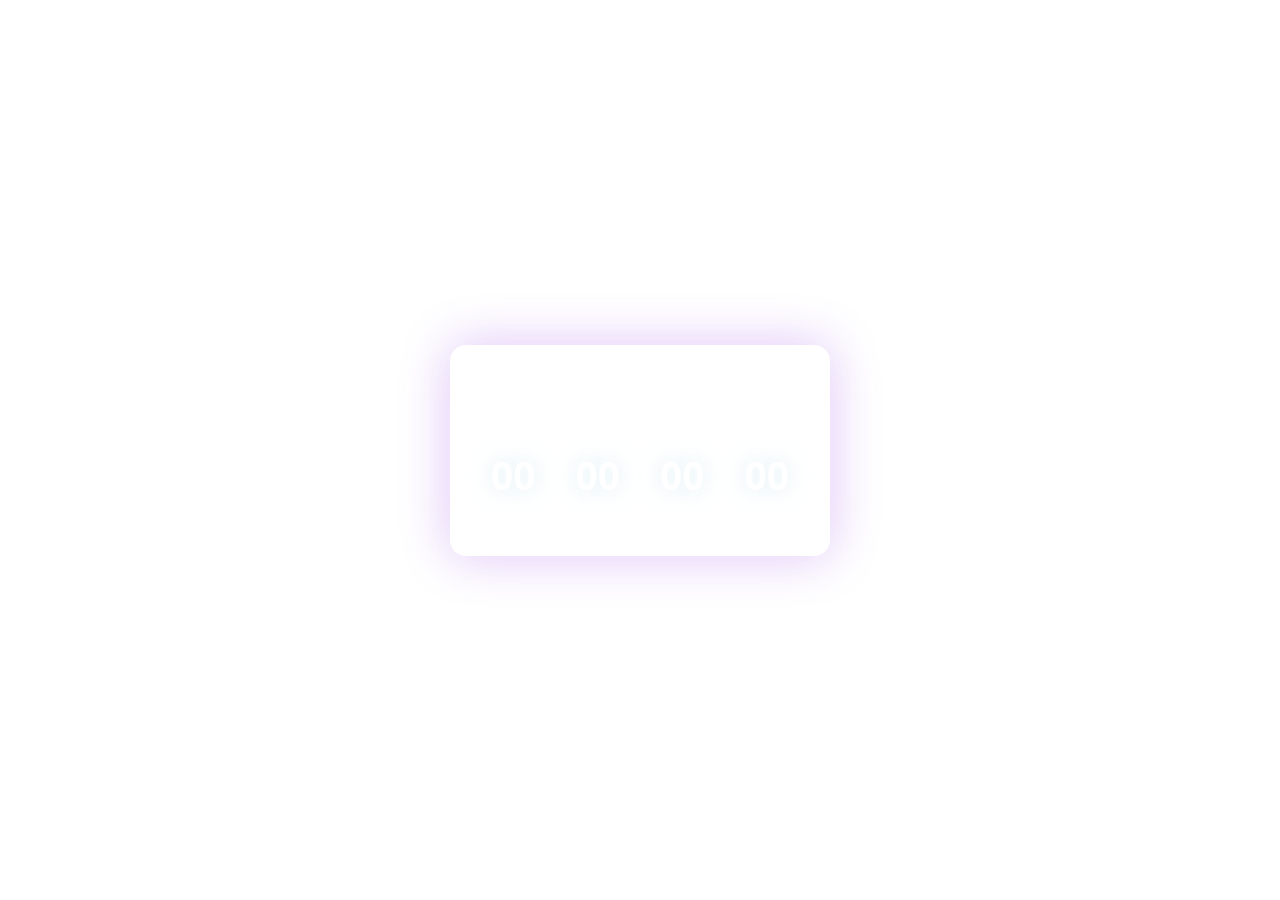
==== countdown.html @ 618856ce "Add files via upload" ====
<!DOCTYPE html>
<html lang="vi">
<head>
  <meta charset="UTF-8" />
  <meta name="viewport" content="width=device-width, initial-scale=1" />
  <title>Đếm ngày cùng mình nha ♥</title>
<script src="js/heart.js"></script>
  <style>
    * { box-sizing: border-box; margin: 0; padding: 0; }

    body {
      font-family: sans-serif;
      background: url('bigstock-Festive-Background-With-Natura-80575025-1000x667.webp') center/cover fixed no-repeat;
      display: flex;
      align-items: center;
      justify-content: center;
      height: 100vh;
      color: #fff;
    }

    .countdown-wrapper {
      background: rgba(255, 255, 255, 0.08);
      backdrop-filter: blur(15px);
      -webkit-backdrop-filter: blur(15px);
      border-radius: 1rem;
      padding: 1.5rem;
      border: 1px solid rgba(255,255,255,0.2);
      box-shadow: 0 0 25px rgba(255,255,255,0.2),
                  0 0 50px rgba(138,43,226,0.3);
      width: 380px;
      transition: all 0.3s ease-in-out;
    }

    .time-container {
      display: flex;
      gap: 0.5rem;
    }

    .time-box {
      flex: 1;
      padding: 0.75rem 0;
      text-align: center;
      border-radius: 0.5rem;
      background: rgba(255, 255, 255, 0.12);
      backdrop-filter: blur(6px);
      box-shadow: inset 0 0 12px rgba(255,255,255,0.15);
      animation: shimmer 4s infinite alternate;
    }

    @keyframes shimmer {
      from { box-shadow: inset 0 0 12px rgba(255,255,255,0.15); }
      to   { box-shadow: inset 0 0 20px rgba(255,255,255,0.4); }
    }

    .number {
      font-size: 2.5rem;
      font-weight: bold;
      text-shadow: 0 0 10px rgba(255,255,255,0.9),
                   0 0 20px rgba(173,216,230,0.6);
    }

    .unit {
      margin-top: 0.25rem;
      font-size: 0.85rem;
    }
  </style>
</head>
<body>
  <div class="countdown-wrapper">
    <h2 style="text-align:center; margin-bottom:1rem;">Đếm ngược tới ngày 25/05/2026</h2>
    <div class="time-container">
      <div class="time-box">
        <div id="days"   class="number">00</div>
        <div class="unit">Ngày</div>
      </div>
      <div class="time-box">
        <div id="hours"  class="number">00</div>
        <div class="unit">Giờ</div>
      </div>
      <div class="time-box">
        <div id="minutes" class="number">00</div>
        <div class="unit">Phút</div>
      </div>
      <div class="time-box">
        <div id="seconds" class="number">00</div>
        <div class="unit">Giây</div>
      </div>
    </div>
    <audio autoplay loop>
      <source src="basubexo.m4a" type="audio/mpeg">
    </audio>
  </div>

  <script>
    document.addEventListener("DOMContentLoaded", () => {
      const title = "♥♥♥ Đếm ngày cùng Pi nha ";
      let idx = 0;
      setInterval(() => {
        document.title = title.slice(idx) + title.slice(0, idx);
        idx = (idx + 1) % title.length;
      }, 150);

      const targetDate = new Date(2026, 4, 25, 0, 0, 0);  
      const ids = ['days','hours','minutes','seconds'];

      function update() {
        const diff = targetDate - new Date();
        if (diff <= 0) {
          ids.forEach(id => document.getElementById(id).textContent = '00');
          clearInterval(timer);
          alert("Hết giờ rồi ♥");
          return;
        }
        const days    = Math.floor(diff / (1000 * 60 * 60 * 24));
        const hours   = Math.floor((diff / (1000 * 60 * 60)) % 24);
        const minutes = Math.floor((diff / (1000 * 60)) % 60);
        const seconds = Math.floor((diff / 1000) % 60);

        const pad = n => String(n).padStart(2,'0');
        document.getElementById('days').textContent    = pad(days);
        document.getElementById('hours').textContent   = pad(hours);
        document.getElementById('minutes').textContent = pad(minutes);
        document.getElementById('seconds').textContent = pad(seconds);
      }

      const timer = setInterval(update, 1000);
      update();
    });
  </script>
</body>
</html>
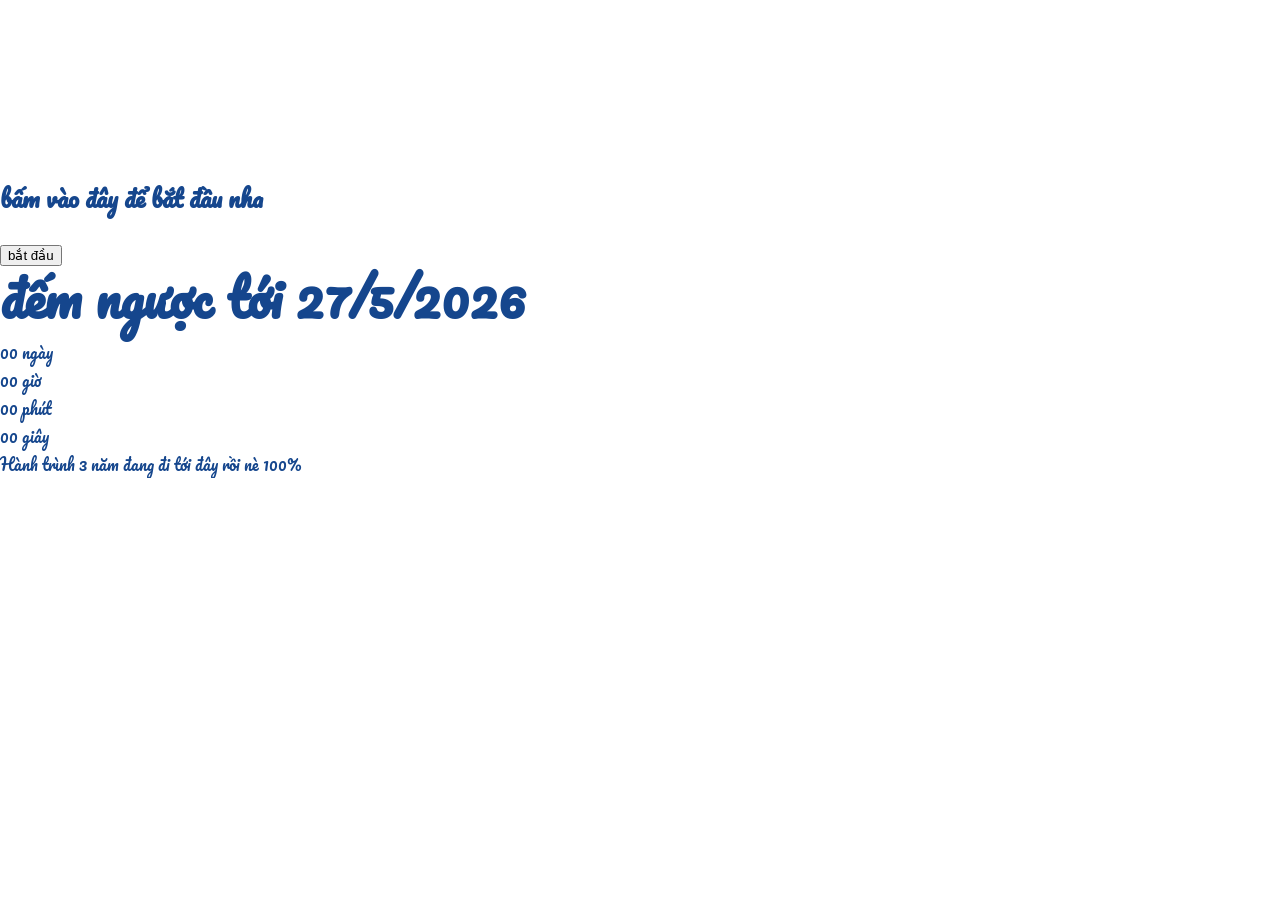
==== commit 3f76798f: "Update countdown.html" ====
--- a/countdown.html
+++ b/countdown.html
@@ -5,127 +5,70 @@
   <meta name="viewport" content="width=device-width, initial-scale=1" />
   <title>Đếm ngày cùng mình nha ♥</title>
 <script src="js/heart.js"></script>
-  <style>
-    * { box-sizing: border-box; margin: 0; padding: 0; }
+ <link rel="preconnect" href="https://fonts.googleapis.com" />
+  <link rel="preconnect" href="https://fonts.gstatic.com" crossorigin />
+  <link
+    href="https://fonts.googleapis.com/css2?family=Pacifico&display=swap"
+    rel="stylesheet"
+  />
 
-    body {
-      font-family: sans-serif;
-      background: url('bigstock-Festive-Background-With-Natura-80575025-1000x667.webp') center/cover fixed no-repeat;
-      display: flex;
-      align-items: center;
-      justify-content: center;
-      height: 100vh;
-      color: #fff;
-    }
-
-    .countdown-wrapper {
-      background: rgba(255, 255, 255, 0.08);
-      backdrop-filter: blur(15px);
-      -webkit-backdrop-filter: blur(15px);
-      border-radius: 1rem;
-      padding: 1.5rem;
-      border: 1px solid rgba(255,255,255,0.2);
-      box-shadow: 0 0 25px rgba(255,255,255,0.2),
-                  0 0 50px rgba(138,43,226,0.3);
-      width: 380px;
-      transition: all 0.3s ease-in-out;
-    }
-
-    .time-container {
-      display: flex;
-      gap: 0.5rem;
-    }
-
-    .time-box {
-      flex: 1;
-      padding: 0.75rem 0;
-      text-align: center;
-      border-radius: 0.5rem;
-      background: rgba(255, 255, 255, 0.12);
-      backdrop-filter: blur(6px);
-      box-shadow: inset 0 0 12px rgba(255,255,255,0.15);
-      animation: shimmer 4s infinite alternate;
-    }
-
-    @keyframes shimmer {
-      from { box-shadow: inset 0 0 12px rgba(255,255,255,0.15); }
-      to   { box-shadow: inset 0 0 20px rgba(255,255,255,0.4); }
-    }
-
-    .number {
-      font-size: 2.5rem;
-      font-weight: bold;
-      text-shadow: 0 0 10px rgba(255,255,255,0.9),
-                   0 0 20px rgba(173,216,230,0.6);
-    }
-
-    .unit {
-      margin-top: 0.25rem;
-      font-size: 0.85rem;
-    }
-  </style>
+  <link rel="stylesheet" href="style.css" />
 </head>
 <body>
-  <div class="countdown-wrapper">
-    <h2 style="text-align:center; margin-bottom:1rem;">Đếm ngược tới ngày 25/05/2026</h2>
-    <div class="time-container">
-      <div class="time-box">
-        <div id="days"   class="number">00</div>
-        <div class="unit">Ngày</div>
-      </div>
-      <div class="time-box">
-        <div id="hours"  class="number">00</div>
-        <div class="unit">Giờ</div>
-      </div>
-      <div class="time-box">
-        <div id="minutes" class="number">00</div>
-        <div class="unit">Phút</div>
-      </div>
-      <div class="time-box">
-        <div id="seconds" class="number">00</div>
-        <div class="unit">Giây</div>
-      </div>
+  <canvas id="particleCanvas"></canvas>
+
+  <div id="startPopup" class="popup-overlay">
+    <div class="popup-box">
+      <h2 class="popup-title">bấm vào đây để bắt đầu nha</h2>
+      <button id="startBtn" class="popup-btn">bắt đầu</button>
     </div>
-    <audio autoplay loop>
-      <source src="basubexo.m4a" type="audio/mpeg">
-    </audio>
   </div>
 
-  <script>
-    document.addEventListener("DOMContentLoaded", () => {
-      const title = "♥♥♥ Đếm ngày cùng Pi nha ";
-      let idx = 0;
-      setInterval(() => {
-        document.title = title.slice(idx) + title.slice(0, idx);
-        idx = (idx + 1) % title.length;
-      }, 150);
+  <main class="countdown-page">
+    <section class="countdown-container">
+      <h1 class="countdown-title">đếm ngược tới 27/5/2026</h1>
 
-      const targetDate = new Date(2026, 4, 25, 0, 0, 0);  
-      const ids = ['days','hours','minutes','seconds'];
+      <div class="countdown-frame">
+        <div class="countdown-grid">
+          <div class="time-card">
+            <span id="days" class="time-value">000</span>
+            <span class="time-label">ngày</span>
+          </div>
 
-      function update() {
-        const diff = targetDate - new Date();
-        if (diff <= 0) {
-          ids.forEach(id => document.getElementById(id).textContent = '00');
-          clearInterval(timer);
-          alert("Hết giờ rồi ♥");
-          return;
-        }
-        const days    = Math.floor(diff / (1000 * 60 * 60 * 24));
-        const hours   = Math.floor((diff / (1000 * 60 * 60)) % 24);
-        const minutes = Math.floor((diff / (1000 * 60)) % 60);
-        const seconds = Math.floor((diff / 1000) % 60);
+          <div class="time-card">
+            <span id="hours" class="time-value">00</span>
+            <span class="time-label">giờ</span>
+          </div>
 
-        const pad = n => String(n).padStart(2,'0');
-        document.getElementById('days').textContent    = pad(days);
-        document.getElementById('hours').textContent   = pad(hours);
-        document.getElementById('minutes').textContent = pad(minutes);
-        document.getElementById('seconds').textContent = pad(seconds);
-      }
+          <div class="time-card">
+            <span id="minutes" class="time-value">00</span>
+            <span class="time-label">phút</span>
+          </div>
 
-      const timer = setInterval(update, 1000);
-      update();
-    });
-  </script>
+          <div class="time-card">
+            <span id="seconds" class="time-value">00</span>
+            <span class="time-label">giây</span>
+          </div>
+        </div>
+      </div>
+
+      <div class="progress-block">
+        <div class="progress-top">
+          <span>Hành trình 3 năm đang đi tới đây rồi nè</span>
+          <span id="progressPercent">0%</span>
+        </div>
+
+        <div class="progress-bar">
+          <div id="progressFill" class="progress-fill"></div>
+        </div>
+      </div>
+    </section>
+  </main>
+
+  <audio id="bgMusic" loop>
+    <source src="media/music/song.mp3" type="audio/mpeg" />
+  </audio>
+
+  <script src="script.js"></script>
 </body>
-</html>+</html>
--- a/style.css
+++ b/style.css
@@ -0,0 +1,154 @@
+:root {
+  --blue: #1f5fbf;
+  --blue-soft: rgba(31, 95, 191, 0.14);
+  --blue-border: rgba(31, 95, 191, 0.55);
+  --text: #15468d;
+  --white: #ffffff;
+}
+
+* {
+  box-sizing: border-box;
+}
+
+html, body {
+  margin: 0;
+  min-height: 100%;
+  background: var(--white);
+  font-family: 'Pacifico', cursive;
+  color: var(--text);
+  overflow: hidden;
+}
+
+body {
+  position: relative;
+}
+
+#particle-canvas {
+  position: fixed;
+  inset: 0;
+  width: 100%;
+  height: 100%;
+  z-index: 0;
+  pointer-events: none;
+}
+
+.page-wrap {
+  min-height: 100vh;
+  display: grid;
+  place-items: center;
+  padding: 24px;
+  position: relative;
+  z-index: 1;
+}
+
+.countdown-shell {
+  width: min(960px, 100%);
+  text-align: center;
+}
+
+.eyebrow {
+  font-size: 1.2rem;
+  margin-bottom: 10px;
+}
+
+h1 {
+  font-size: clamp(2rem, 4vw, 3.8rem);
+  line-height: 1.2;
+  margin: 0 0 10px;
+}
+
+.subtext,
+.note {
+  font-size: clamp(1rem, 2vw, 1.2rem);
+  line-height: 1.7;
+  margin: 12px auto;
+  max-width: 800px;
+}
+
+.progress-card,
+.outer-box {
+  background: rgba(255,255,255,0.86);
+  border: 2px solid var(--blue-border);
+  box-shadow: 0 16px 40px rgba(31, 95, 191, 0.12);
+  border-radius: 28px;
+  backdrop-filter: blur(6px);
+}
+
+.progress-card {
+  margin: 28px auto 22px;
+  padding: 20px 22px;
+  width: min(760px, 100%);
+}
+
+.progress-label-row {
+  display: flex;
+  justify-content: space-between;
+  gap: 12px;
+  font-size: clamp(1rem, 2vw, 1.2rem);
+  margin-bottom: 14px;
+}
+
+.progress-track {
+  height: 18px;
+  border-radius: 999px;
+  overflow: hidden;
+  background: rgba(31, 95, 191, 0.12);
+  border: 1px solid rgba(31, 95, 191, 0.25);
+}
+
+.progress-fill {
+  width: 83%;
+  height: 100%;
+  border-radius: inherit;
+  background: linear-gradient(90deg, #2a6bce, #1f5fbf);
+  box-shadow: 0 0 20px rgba(31, 95, 191, 0.35);
+  transition: width 0.8s ease;
+}
+
+.outer-box {
+  padding: clamp(18px, 3vw, 32px);
+}
+
+.count-grid {
+  display: grid;
+  grid-template-columns: repeat(4, minmax(0, 1fr));
+  gap: 18px;
+}
+
+.time-box {
+  min-height: 180px;
+  border-radius: 24px;
+  border: 2px solid var(--blue-border);
+  display: flex;
+  flex-direction: column;
+  align-items: center;
+  justify-content: center;
+  background: linear-gradient(180deg, rgba(255,255,255,0.95), rgba(31, 95, 191, 0.06));
+  box-shadow: inset 0 0 0 1px rgba(31, 95, 191, 0.08);
+  padding: 20px;
+}
+
+.time-box span {
+  display: block;
+  font-size: clamp(2.3rem, 5vw, 4.6rem);
+  line-height: 1;
+  margin-bottom: 14px;
+}
+
+.time-box small {
+  font-size: clamp(1rem, 2vw, 1.2rem);
+}
+
+@media (max-width: 760px) {
+  html, body {
+    overflow: auto;
+  }
+
+  .count-grid {
+    grid-template-columns: repeat(2, minmax(0, 1fr));
+  }
+
+  .time-box {
+    min-height: 140px;
+  }
+}
